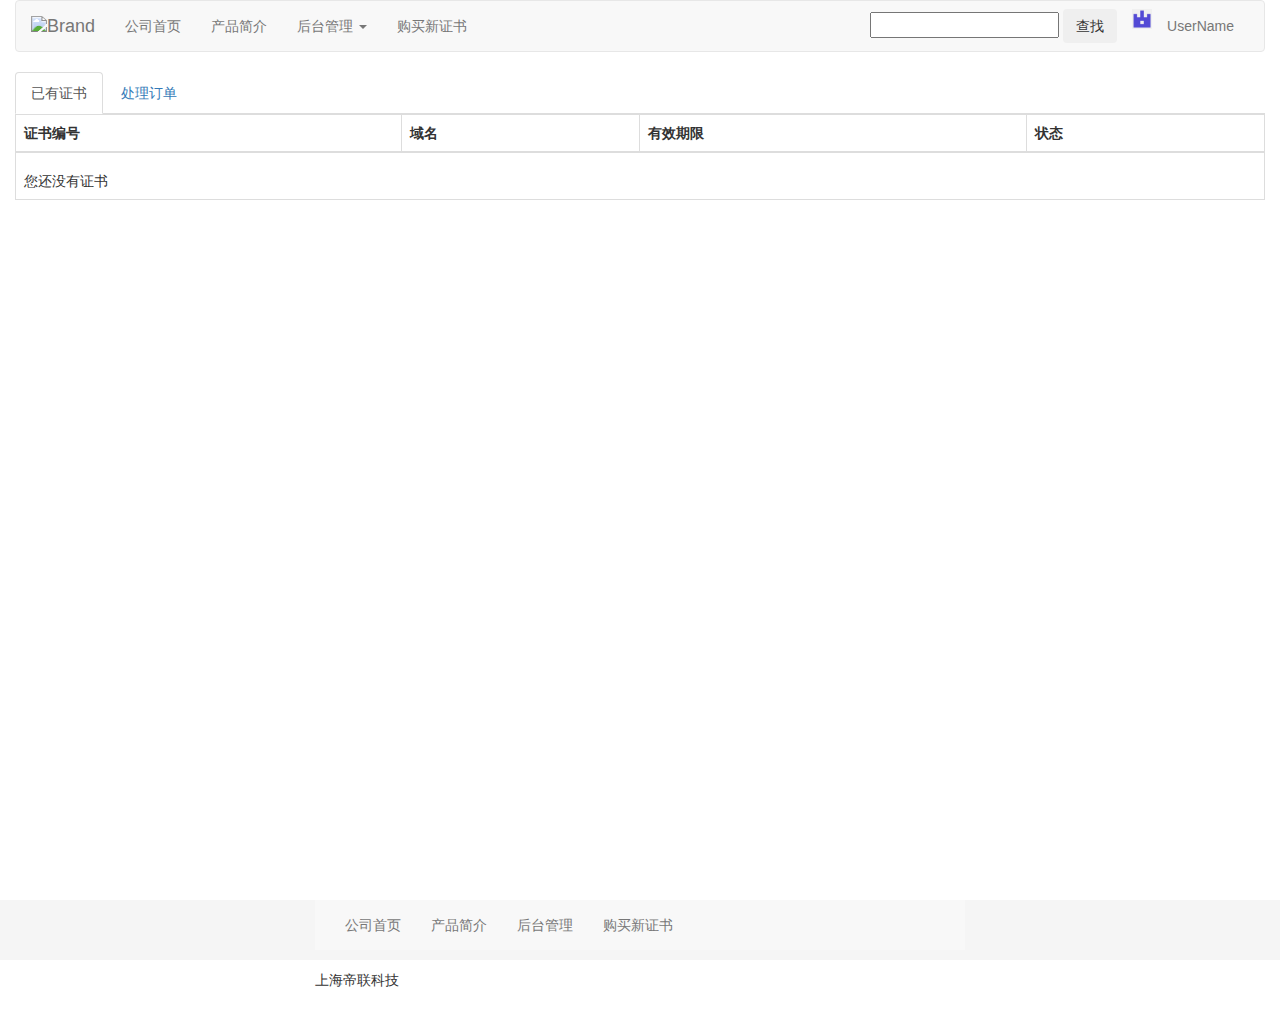
==== templates/Admi.html @ 83396c25 "git commit" ====
<!DOCTYPE html>
<html lang="zn-CH">
<head>
    <meta charset="utf-8">
    <meta http-equiv="X-UA-Compatible" content="IE=edge">
    <meta name="viewport" content="width=device-width, initial-scale=1">

    <meta name="description" content="">
    <meta name="author" content="zhaoyunlong">
    <link rel="icon" href="../favicon.ico">
    <title>Dnion后台管理系统</title>
    <!-- Bootstrap core CSS -->
    <link href="../css/bootstrap.min.css" rel="stylesheet">
    <link href="../css/main.css" rel="stylesheet">
    <!-- Place favicon.ico in the root directory -->
</head>
<body>
<div id="wrap" class="container-fluid">
    <!--导航-->
    <nav class="navbar-default navbar">
        <div class="container-fluid">
            <!--导航栏头公司logo-->
            <div class="navbar-header">
                <button type="button" class="navbar-toggle collapsed" data-toggle="collapse" data-target="#navbar" aria-expanded="false" aria-controls="navbar">
                    <span class="sr-only">Dnion</span>
                    <span class="icon-bar"></span>
                    <span class="icon-bar"></span>
                    <span class="icon-bar"></span>
                </button>
                <a class="navbar-brand" href="#">
                    <img alt="Brand" src="../favicon.ico">
                </a>
            </div>
            <!--导航栏-->
            <div class="navbar-collapse collapse">
                <ul class="nav navbar-nav">
                    <li><a href="#">公司首页</a></li>
                    <li><a href="../index.html">产品简介</a></li>
                    <li class="dropdown">
                        <a href="#" class="dropdown-toggle" data-toggle="dropdown" role="button" aria-haspopup="true" aria-expanded="false">后台管理 <span class="caret"></span></a>
                        <ul class="dropdown-menu">
                            <li><a href="#">已购证书</a></li>
                            <li><a href="#">未完成订单</a></li>
                            <li role="separator" class="divider"></li>
                            <li class="dropdown-header">其他</li>
                            <li><a href="#">Separated link</a></li>
                        </ul>
                    </li>
                    <li><a href="#">购买新证书</a> </li>
                </ul>
                <ul class="nav navbar-nav navbar-right">
                    <li>
                        <!--搜索框可以删除-->
                        <form id="global_search" class="form-search navbar-form">
                            <input class="input-medium search-query" type="text" name="search"/>
                            <button type="submit" class="btn">查找</button>
                        </form>
                    </li>
                    <!--用户信息-->
                    <li><img class="navbar-btn" src="../img/defautl.png"width="20" height="20"></li>
                    <li class="dropdown">
                        <a id="uName" role="button" data-toggle="dropdown"aria-haspopup="true" aria-expanded="false">UserName</a>
                        <ul class="dropdown-menu">
                            <li>修改用户信息</li>
                        </ul>
                    </li>
                </ul>
            </div>
        </div>
    </nav>
    <!--主体-->
    <div class="row-fluid">
        <div class="span12">
            <div class="tabbable" id="tabs-160726">
                <ul class="nav nav-tabs">
                    <li class="active">
                        <a href="#panel-had" data-toggle="tab">已有证书</a>
                    </li>
                    <li>
                        <a href="#panel-handling" data-toggle="tab">处理订单</a>
                    </li>
                </ul>
                <div class="tab-content">
                    <div class="tab-pane active row-fluid" id="panel-had">
                            <div class="span12">
                                <table class="table table-hover table-bordered">
                                    <thead>
                                    <tr>
                                        <th>
                                            证书编号
                                        </th>
                                        <th>
                                            域名
                                        </th>
                                        <th>
                                            有效期限
                                        </th>
                                        <th>
                                            状态
                                        </th>
                                    </tr>
                                    </thead>
                                    <tbody>
                                    <tr >
                                        <td colspan="4">
                                            <p align-></p>您还没有证书
                                        </td>
                                    </tr>
                                    </tbody>
                                </table>
                            </div>
                    </div>
                    <div class="tab-pane" id="panel-handling">
                        <table>
                            <tr>
                                <td>名称</td>
                                <td>订单号</td>
                            </tr>
                            <tr>
                                <td>
                                    没有未处理订单
                                </td>
                            </tr>
                        </table>
                    </div>
                </div>
            </div>
        </div>
    </div>
</div>
    <!--页脚-->

<div id="footer">
    <div class="container">
        <nav class="navbar-default">
            <div class="navbar-collapse collapse">
                <ul class="nav navbar-nav">
                    <li><a href="#">公司首页</a></li>
                    <li><a href="../index.html">产品简介</a></li>
                    <li><a href="#">后台管理 </a></li>
                    <li><a href="#">购买新证书</a> </li>
                </ul>
            </div>
        </nav>
    </div>
    <div class="container">
        <p class="muted credit">上海帝联科技</p>
    </div>
</div>

<script src="../js/main.js"></script>
<script src="../js/vendor/jquery-3.1.1.js"></script>
<script src="../js/vendor/bootstrap.js"></script>
</body>
</html>
---- css/main.css ----
/*! HTML5 Boilerplate v5.3.0 | MIT License | https://html5boilerplate.com/ */

/*
 * What follows is the result of much research on cross-browser styling.
 * Credit left inline and big thanks to Nicolas Gallagher, Jonathan Neal,
 * Kroc Camen, and the H5BP dev community and team.
 */

/* ==========================================================================
   Base styles: opinionated defaults
   ========================================================================== */

html {
    color: #222;
    font-size: 1em;
    line-height: 1.4;
}

/*
 * Remove text-shadow in selection highlight:
 * https://twitter.com/miketaylr/status/12228805301
 *
 * These selection rule sets have to be separate.
 * Customize the background color to match your design.
 */

::-moz-selection {
    background: #b3d4fc;
    text-shadow: none;
}

::selection {
    background: #b3d4fc;
    text-shadow: none;
}

/*
 * A better looking default horizontal rule
 */

hr {
    display: block;
    height: 1px;
    border: 0;
    border-top: 1px solid #ccc;
    margin: 1em 0;
    padding: 0;
}

/*
 * Remove the gap between audio, canvas, iframes,
 * images, videos and the bottom of their containers:
 * https://github.com/h5bp/html5-boilerplate/issues/440
 */

audio,
canvas,
iframe,
img,
svg,
video {
    vertical-align: middle;
}

/*
 * Remove default fieldset styles.
 */

fieldset {
    border: 0;
    margin: 0;
    padding: 0;
}

/*
 * Allow only vertical resizing of textareas.
 */

textarea {
    resize: vertical;
}

/* ==========================================================================
   Browser Upgrade Prompt
   ========================================================================== */

.browserupgrade {
    margin: 0.2em 0;
    background: #ccc;
    color: #000;
    padding: 0.2em 0;
}

/* ==========================================================================
   Author's custom styles
   ========================================================================== */

html,
body {
    height: 100%;
    /* The html and body elements cannot have any padding or margin. */
}

/* Wrapper for page content to push down footer */
#wrap {
    min-height: 100%;
    height: auto !important;
    height: 100%;
    /* Negative indent footer by it's height */
    margin: 0 auto -0px;
}

/* Set the fixed height of the footer here */
#push,
#footer {
    height: 60px;
}
#footer {
    background-color: #f5f5f5;
}

/* Lastly, apply responsive CSS fixes as necessary */
@media (max-width: 767px) {
    #footer {
        margin-left: -20px;
        margin-right: -20px;
        padding-left: 20px;
        padding-right: 20px;
    }
}



/* Custom page CSS
-------------------------------------------------- */
/* Not required for template or sticky footer method. */

.container {
    width: auto;
    max-width: 680px;
}
.container .credit {
    margin: 20px 0;
}















/* ==========================================================================
   Helper classes
   ========================================================================== */

/*
 * Hide visually and from screen readers
 */

.hidden {
    display: none !important;
}

/*
 * Hide only visually, but have it available for screen readers:
 * http://snook.ca/archives/html_and_css/hiding-content-for-accessibility
 */

.visuallyhidden {
    border: 0;
    clip: rect(0 0 0 0);
    height: 1px;
    margin: -1px;
    overflow: hidden;
    padding: 0;
    position: absolute;
    width: 1px;
}

/*
 * Extends the .visuallyhidden class to allow the element
 * to be focusable when navigated to via the keyboard:
 * https://www.drupal.org/node/897638
 */

.visuallyhidden.focusable:active,
.visuallyhidden.focusable:focus {
    clip: auto;
    height: auto;
    margin: 0;
    overflow: visible;
    position: static;
    width: auto;
}

/*
 * Hide visually and from screen readers, but maintain layout
 */

.invisible {
    visibility: hidden;
}

/*
 * Clearfix: contain floats
 *
 * For modern browsers
 * 1. The space content is one way to avoid an Opera bug when the
 *    `contenteditable` attribute is included anywhere else in the document.
 *    Otherwise it causes space to appear at the top and bottom of elements
 *    that receive the `clearfix` class.
 * 2. The use of `table` rather than `block` is only necessary if using
 *    `:before` to contain the top-margins of child elements.
 */

.clearfix:before,
.clearfix:after {
    content: " "; /* 1 */
    display: table; /* 2 */
}

.clearfix:after {
    clear: both;
}

/* ==========================================================================
   EXAMPLE Media Queries for Responsive Design.
   These examples override the primary ('mobile first') styles.
   Modify as content requires.
   ========================================================================== */

@media only screen and (min-width: 35em) {
    /* Style adjustments for viewports that meet the condition */
}

@media print,
       (-webkit-min-device-pixel-ratio: 1.25),
       (min-resolution: 1.25dppx),
       (min-resolution: 120dpi) {
    /* Style adjustments for high resolution devices */
}

/* ==========================================================================
   Print styles.
   Inlined to avoid the additional HTTP request:
   http://www.phpied.com/delay-loading-your-print-css/
   ========================================================================== */

@media print {
    *,
    *:before,
    *:after,
    *:first-letter,
    *:first-line {
        background: transparent !important;
        color: #000 !important; /* Black prints faster:
                                   http://www.sanbeiji.com/archives/953 */
        box-shadow: none !important;
        text-shadow: none !important;
    }

    a,
    a:visited {
        text-decoration: underline;
    }

    a[href]:after {
        content: " (" attr(href) ")";
    }

    abbr[title]:after {
        content: " (" attr(title) ")";
    }

    /*
     * Don't show links that are fragment identifiers,
     * or use the `javascript:` pseudo protocol
     */

    a[href^="#"]:after,
    a[href^="javascript:"]:after {
        content: "";
    }

    pre,
    blockquote {
        border: 1px solid #999;
        page-break-inside: avoid;
    }

    /*
     * Printing Tables:
     * http://css-discuss.incutio.com/wiki/Printing_Tables
     */

    thead {
        display: table-header-group;
    }

    tr,
    img {
        page-break-inside: avoid;
    }

    img {
        max-width: 100% !important;
    }

    p,
    h2,
    h3 {
        orphans: 3;
        widows: 3;
    }

    h2,
    h3 {
        page-break-after: avoid;
    }
}
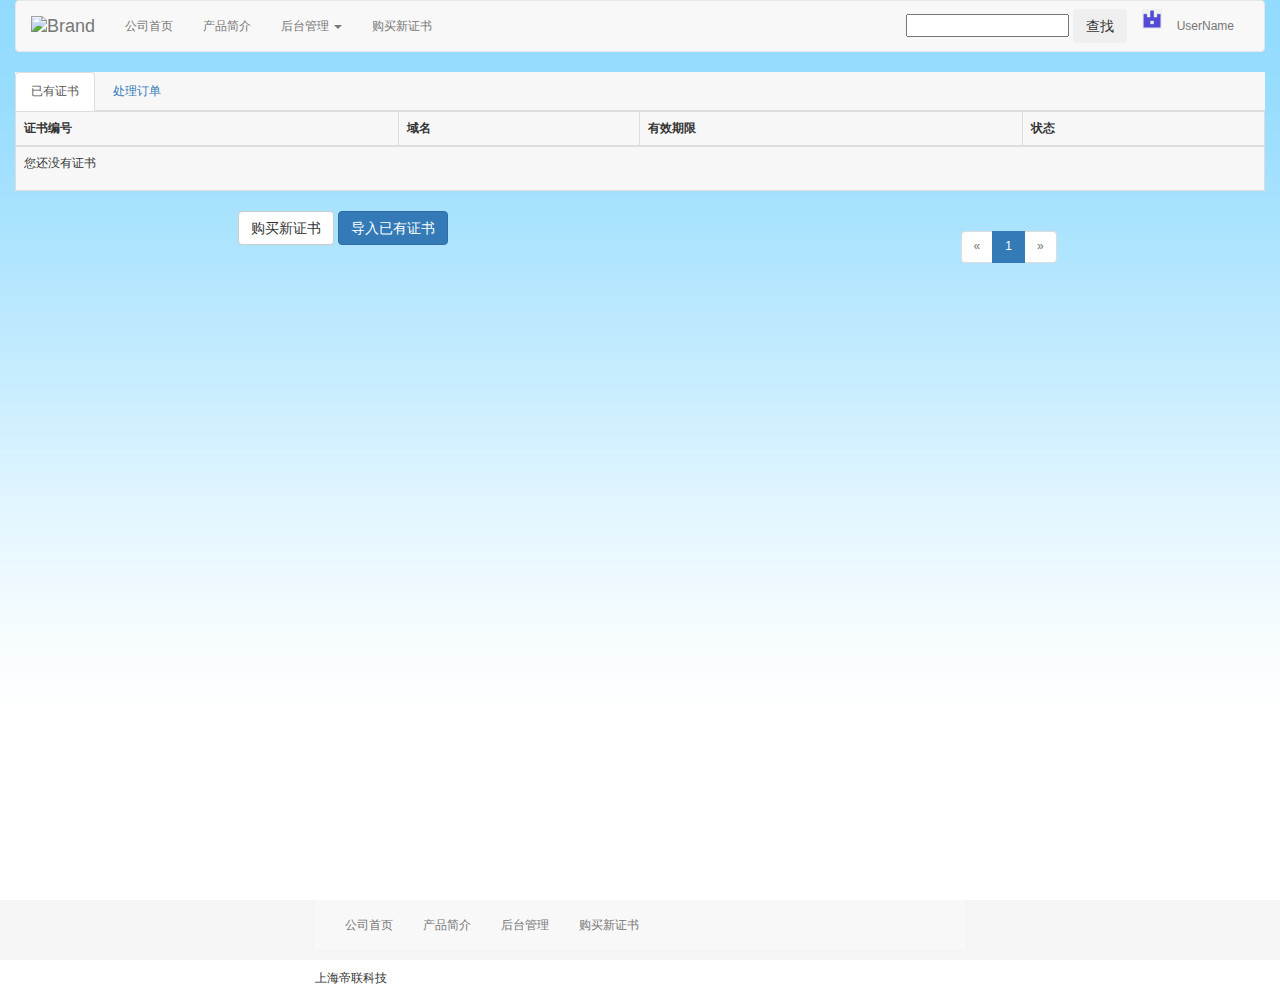
==== commit 5c0941a7: "order.html" ====
--- a/templates/Admi.html
+++ b/templates/Admi.html
@@ -6,7 +6,7 @@
     <meta name="viewport" content="width=device-width, initial-scale=1">
 
     <meta name="description" content="">
-    <meta name="author" content="zhaoyunlong">
+    <meta name="author" content="">
     <link rel="icon" href="../favicon.ico">
     <title>Dnion后台管理系统</title>
     <!-- Bootstrap core CSS -->
@@ -17,7 +17,7 @@
 <body>
 <div id="wrap" class="container-fluid">
     <!--导航-->
-    <nav class="navbar-default navbar">
+    <nav class="navbar-default navbar my-navbar-head">
         <div class="container-fluid">
             <!--导航栏头公司logo-->
             <div class="navbar-header">
@@ -69,9 +69,9 @@
         </div>
     </nav>
     <!--主体-->
-    <div class="row-fluid">
+    <div class="row-fluid my-main">
         <div class="span12">
-            <div class="tabbable" id="tabs-160726">
+            <div class="tabbable" id="tabs-160727">
                 <ul class="nav nav-tabs">
                     <li class="active">
                         <a href="#panel-had" data-toggle="tab">已有证书</a>
@@ -103,7 +103,7 @@
                                     <tbody>
                                     <tr >
                                         <td colspan="4">
-                                            <p align-></p>您还没有证书
+                                            <p>您还没有证书</p>
                                         </td>
                                     </tr>
                                     </tbody>
@@ -126,10 +126,76 @@
                 </div>
             </div>
         </div>
+        <div class="col-lg-4 col-lg-push-2">
+            <button type="button" class="btn-default btn">购买新证书</button>
+            <!-- 导入证书 -->
+            <button type="button" class="btn btn-primary" data-toggle="modal" data-target="#insert">
+                导入已有证书
+            </button>
+
+            <!-- 模态框 -->
+            <div class="modal fade" id="insert" tabindex="-1" role="dialog" aria-labelledby="myModalLabel">
+                <div class="modal-dialog" role="document">
+                    <div class="modal-content">
+                        <div class="modal-header">
+                            <button type="button" class="close" data-dismiss="modal" aria-label="Close"><span aria-hidden="true">&times;</span></button>
+                            <h4 class="modal-title" id="myModalLabel">导入证书</h4>
+                        </div>
+                        <div class="modal-body">
+                            <p>所需信息</p>
+                            <div class="alert-danger">
+                                <h4>
+                                    提示!
+                                </h4>
+                                <strong>我们需要您证书的名称与您的私匙&nbsp</strong>
+                                <a tabindex="0" class="right" role="button" data-toggle="popover" data-trigger="focus" title="需要他们的原因" data-content="因为就是需要">
+                                为什么需要
+                                </a>
+                            </div>
+                            <div class="input-group">
+                                <span class="input-group-addon" id="add-name">证书名称</span>
+                                <input type="text" class="form-control" placeholder="（必填）只允许英文字母等" aria-describedby="add-name">
+                            </div>
+                            <div class="input-group">
+                                <span class="input-group-addon" id="add-file">证书文件</span>
+                                <textarea class="form-control" placeholder="（必填）pem编码" aria-describedby="add-file"></textarea>
+                            </div>
+                            <div class="input-group">
+                                <span class="input-group-addon" id="add-key">证书私匙</span>
+                                <textarea class="form-control" placeholder="（必填）pem编码" aria-describedby="add-key"></textarea>
+                            </div>
+                        </div>
+                        <div class="modal-footer">
+                            <button type="button" class="btn btn-default" data-dismiss="modal">关闭</button>
+                            <button type="button" class="btn btn-primary">保存</button>
+                        </div>
+                    </div>
+                </div>
+            </div>
+            <div class=""></div>
+
+        </div>
+        <div class="col-lg-4 col-lg-push-2">
+            <!-- 页码 -->
+            <nav aria-label="Page navigation" class="navbar-right">
+                <ul class="pagination">
+                    <li class="disabled">
+                        <a href="#" aria-label="Previous">
+                            <span aria-hidden="true">&laquo;</span>
+                        </a>
+                    </li>
+                    <li class="active"><a href="#">1</a></li>
+                    <li class="disabled">
+                        <a href="#" aria-label="Next" >
+                            <span aria-hidden="true">&raquo;</span>
+                        </a>
+                    </li>
+                </ul>
+            </nav>
+        </div>
     </div>
 </div>
-    <!--页脚-->
-
+<!--页脚-->
 <div id="footer">
     <div class="container">
         <nav class="navbar-default">
@@ -148,6 +214,7 @@
     </div>
 </div>
 
+
 <script src="../js/main.js"></script>
 <script src="../js/vendor/jquery-3.1.1.js"></script>
 <script src="../js/vendor/bootstrap.js"></script>
--- a/css/main.css
+++ b/css/main.css
@@ -135,6 +135,12 @@
 -------------------------------------------------- */
 /* Not required for template or sticky footer method. */
 
+body{
+    background: url("../img/bodyBG.png") repeat-x left top #fff;
+    margin: 0 auto;
+    font-size: 12px;
+    color: #333;
+}
 .container {
     width: auto;
     max-width: 680px;
@@ -142,7 +148,11 @@
 .container .credit {
     margin: 20px 0;
 }
-
+.my-navbar-head{
+}
+.my-main{
+   background-color: #f7f7f7;
+}
 
 
 
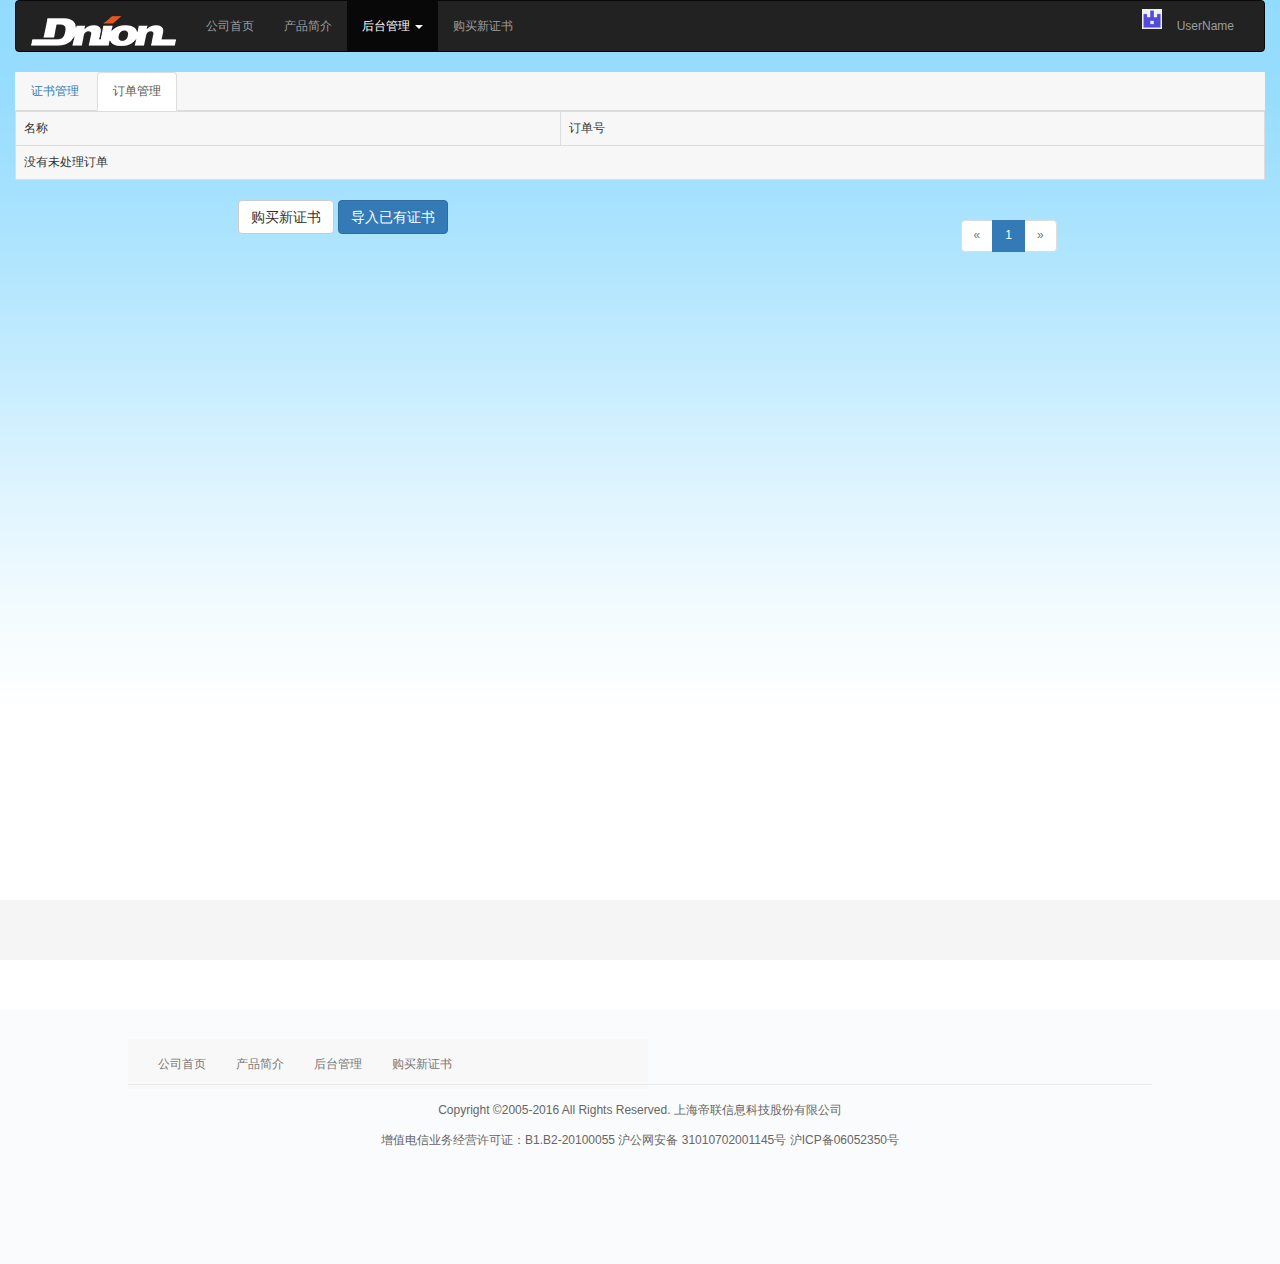
==== commit 57f15997: "change style" ====
--- a/templates/Admi.html
+++ b/templates/Admi.html
@@ -7,7 +7,7 @@
 
     <meta name="description" content="">
     <meta name="author" content="">
-    <link rel="icon" href="../favicon.ico">
+    <link rel="icon" href="../img/logo1.png">
     <title>Dnion后台管理系统</title>
     <!-- Bootstrap core CSS -->
     <link href="../css/bootstrap.min.css" rel="stylesheet">
@@ -17,7 +17,7 @@
 <body>
 <div id="wrap" class="container-fluid">
     <!--导航-->
-    <nav class="navbar-default navbar my-navbar-head">
+    <nav class="navbar-inverse navbar my-navbar-head">
         <div class="container-fluid">
             <!--导航栏头公司logo-->
             <div class="navbar-header">
@@ -28,7 +28,7 @@
                     <span class="icon-bar"></span>
                 </button>
                 <a class="navbar-brand" href="#">
-                    <img alt="Brand" src="../favicon.ico">
+                    <img alt="Dnion" src="../img/logo1.png">
                 </a>
             </div>
             <!--导航栏-->
@@ -36,32 +36,24 @@
                 <ul class="nav navbar-nav">
                     <li><a href="#">公司首页</a></li>
                     <li><a href="../index.html">产品简介</a></li>
-                    <li class="dropdown">
-                        <a href="#" class="dropdown-toggle" data-toggle="dropdown" role="button" aria-haspopup="true" aria-expanded="false">后台管理 <span class="caret"></span></a>
+                    <li class="dropdown active">
+                        <a href="./Admi.html" class="dropdown-toggle" data-toggle="dropdown" role="button" aria-haspopup="true" aria-expanded="false">后台管理 <span class="caret"></span></a>
                         <ul class="dropdown-menu">
-                            <li><a href="#">已购证书</a></li>
-                            <li><a href="#">未完成订单</a></li>
+                            <li><a href="./Admi.html?had">已购证书</a></li>
+                            <li><a href="./Admi.html?order">未完成订单</a></li>
                             <li role="separator" class="divider"></li>
                             <li class="dropdown-header">其他</li>
-                            <li><a href="#">Separated link</a></li>
                         </ul>
                     </li>
-                    <li><a href="#">购买新证书</a> </li>
+                    <li><a href="./Order.html">购买新证书</a> </li>
                 </ul>
                 <ul class="nav navbar-nav navbar-right">
-                    <li>
-                        <!--搜索框可以删除-->
-                        <form id="global_search" class="form-search navbar-form">
-                            <input class="input-medium search-query" type="text" name="search"/>
-                            <button type="submit" class="btn">查找</button>
-                        </form>
-                    </li>
                     <!--用户信息-->
                     <li><img class="navbar-btn" src="../img/defautl.png"width="20" height="20"></li>
                     <li class="dropdown">
                         <a id="uName" role="button" data-toggle="dropdown"aria-haspopup="true" aria-expanded="false">UserName</a>
                         <ul class="dropdown-menu">
-                            <li>修改用户信息</li>
+                            <li><a href="UserInfo.html">修改用户信息</a></li>
                         </ul>
                     </li>
                 </ul>
@@ -73,51 +65,49 @@
         <div class="span12">
             <div class="tabbable" id="tabs-160727">
                 <ul class="nav nav-tabs">
+                    <li>
+                        <a href="#panel-had" data-toggle="tab">证书管理</a>
+                    </li>
                     <li class="active">
-                        <a href="#panel-had" data-toggle="tab">已有证书</a>
-                    </li>
-                    <li>
-                        <a href="#panel-handling" data-toggle="tab">处理订单</a>
+                        <a href="#panel-handling" data-toggle="tab">订单管理</a>
                     </li>
                 </ul>
                 <div class="tab-content">
-                    <div class="tab-pane active row-fluid" id="panel-had">
-                            <div class="span12">
-                                <table class="table table-hover table-bordered">
-                                    <thead>
-                                    <tr>
-                                        <th>
-                                            证书编号
-                                        </th>
-                                        <th>
-                                            域名
-                                        </th>
-                                        <th>
-                                            有效期限
-                                        </th>
-                                        <th>
-                                            状态
-                                        </th>
-                                    </tr>
-                                    </thead>
-                                    <tbody>
-                                    <tr >
-                                        <td colspan="4">
-                                            <p>您还没有证书</p>
-                                        </td>
-                                    </tr>
-                                    </tbody>
-                                </table>
-                            </div>
+                    <div class="tab-pane " id="panel-had">
+                        <table class="table table-hover table-bordered">
+                            <thead>
+                            <tr>
+                                <th>
+                                    证书编号
+                                </th>
+                                <th>
+                                    域名
+                                </th>
+                                <th>
+                                    有效期限
+                                </th>
+                                <th>
+                                    状态
+                                </th>
+                            </tr>
+                            </thead>
+                            <tbody>
+                            <tr >
+                                <td colspan="4">
+                                    <p>您还没有证书</p>
+                                </td>
+                            </tr>
+                            </tbody>
+                        </table>
                     </div>
-                    <div class="tab-pane" id="panel-handling">
-                        <table>
+                    <div class="tab-pane active" id="panel-handling">
+                        <table class="table table-hover table-bordered">
                             <tr>
                                 <td>名称</td>
                                 <td>订单号</td>
                             </tr>
                             <tr>
-                                <td>
+                                <td colspan="2">
                                     没有未处理订单
                                 </td>
                             </tr>
@@ -127,14 +117,14 @@
             </div>
         </div>
         <div class="col-lg-4 col-lg-push-2">
-            <button type="button" class="btn-default btn">购买新证书</button>
+            <a href="Order.html" type="button" class="btn-default btn">购买新证书</a>
             <!-- 导入证书 -->
             <button type="button" class="btn btn-primary" data-toggle="modal" data-target="#insert">
                 导入已有证书
             </button>
 
             <!-- 模态框 -->
-            <div class="modal fade" id="insert" tabindex="-1" role="dialog" aria-labelledby="myModalLabel">
+            <div class="modal fade" id="insert" tabindex="-1" role="dialog" aria-labelledby="insertLabel">
                 <div class="modal-dialog" role="document">
                     <div class="modal-content">
                         <div class="modal-header">
@@ -198,25 +188,41 @@
 <!--页脚-->
 <div id="footer">
     <div class="container">
-        <nav class="navbar-default">
-            <div class="navbar-collapse collapse">
-                <ul class="nav navbar-nav">
-                    <li><a href="#">公司首页</a></li>
-                    <li><a href="../index.html">产品简介</a></li>
-                    <li><a href="#">后台管理 </a></li>
-                    <li><a href="#">购买新证书</a> </li>
-                </ul>
-            </div>
-        </nav>
-    </div>
-    <div class="container">
-        <p class="muted credit">上海帝联科技</p>
+
     </div>
 </div>
-
-
-<script src="../js/main.js"></script>
+<div class="footFull">
+    <div id="foot">
+        <div class="bot">
+            <div class="botMenu">
+                <div class="botMenu">
+                    <nav class="navbar-default">
+                        <div class="navbar-collapse collapse">
+                            <ul class="nav navbar-nav">
+                                <li><a href="#">公司首页</a></li>
+                                <li><a href="../index.html">产品简介</a></li>
+                                <li><a href="./Admi.html">后台管理 </a></li>
+                                <li><a href="./Order.html">购买新证书</a> </li>
+                            </ul>
+                        </div>
+                    </nav>
+                </div>
+            </div>
+        </div>
+        <div class="foot">
+            <p>Copyright ©2005-2016 All Rights Reserved. 上海帝联信息科技股份有限公司</p>
+            <p>
+                <a href="http://www.dnion.com">增值电信业务经营许可证：B1.B2-20100055</a>
+                <a href="http://www.beian.gov.cn/portal/registerSystemInfo?recordcode=31010702001145">沪公网安备 31010702001145号</a>
+                <a href="http://www.miibeian.gov.cn/state/outPortal/loginPortal.action">沪ICP备06052350号</a>
+            </p>
+        </div>
+    </div>
+</div>
+
+
 <script src="../js/vendor/jquery-3.1.1.js"></script>
 <script src="../js/vendor/bootstrap.js"></script>
+<script src="../js/main.js"></script>
 </body>
 </html>
--- a/css/main.css
+++ b/css/main.css
@@ -149,22 +149,97 @@
     margin: 20px 0;
 }
 .my-navbar-head{
+    width:100%;
 }
 .my-main{
    background-color: #f7f7f7;
 }
-
-
-
-
-
-
-
-
-
-
-
-
+#order-choose>.panel>.panel-body{
+   // height: 50px;
+}
+#order-choose>.panel>.panel-footer{
+    //height: 30px;
+}
+#order-choose .panel{
+    margin-bottom: 5px;
+}
+#price{
+    color: #d43f3a;
+}
+
+
+#foot{position:relative;margin:0 auto;width:1024px;height:auto;zoom:1}
+#foot .top{float:left;width:100%;height:180px;border-bottom:1px #e7e8e9 solid}
+#foot .top ul{float:left;width:100%;height:150px}
+#foot .top ul li{float:left;width:340px;height:150px;cursor:pointer}
+#foot .top ul li em{float:left;padding:10px 0;width:100%;height:30px;list-style:none;text-align:center}
+#foot .top ul li p{float:left;width:100%;height:45px;color:#333;text-align:center;font-size:22px;line-height:45px}
+#foot .top ul li b{float:left;width:100%;height:45px;color:#38f;text-align:center;font-weight:400;font-size:25px;line-height:45px}
+#foot .bot{float:left;margin-top:49px;width:100%;height:225px}
+#foot .bot .news{float:left;overflow:hidden;margin:0;width:504px;height:225px;color:#666}
+#foot .bot .news .hd{float:left;width:504px}
+#foot .bot .news .hd ul{float:left;width:504px;height:45px;line-height:45px}
+#foot .bot .news .hd ul li{float:left;width:75px;text-align:center;line-height:45px;cursor:pointer}
+#foot .bot .news .hd ul li.on{width:75px;color:#333;font-size:16px;line-height:40px}
+#foot .bot .news .bd ul li dl dd{float:left;width:504px}
+#foot .bot .news .bd ul li dl dd span{float:left;width:80px;text-align:center}
+#foot .bot .news .bd a{float:left;color:#666;text-indent:5px}
+#foot .bot .botMenu{float:left;width:520px;height:100px}
+#foot .bot .botMenu dl{float:left;width:130px;height:100px}
+#foot .bot .botMenu dl dt{float:left;width:100%;height:45px;color:#333;font-size:16px;line-height:40px}
+#foot .bot .botMenu dl dt a{color:#333}
+#foot .bot .botMenu dl dd{float:left;width:100%}
+#foot .bot .botMenu dl dd a{color:#666}
+.footFull{margin-top:50px;width:100%; height:auto;float:left; background:#fafbfc;}
+.footFull #foot{height:150px;}
+.footFull #foot .bot{margin-top:29px;}
+
+#foot .foot{position:absolute;bottom:0;padding:15px 0 0 0;width:100%;border-top:1px #e7e8e9 solid;text-align:center;line-height:20px}
+#foot .foot p{
+    color: #666;
+    font-size:12px;
+}
+#foot .foot a{
+    color: #666;
+    font-size:12px;
+}
+
+#my-scrollSpy #my-scrollSpy ul.nav-tabs{
+    width: 140px;
+    margin-top: 20px;
+    border-radius: 4px;
+    border: 1px solid #ddd;
+    box-shadow: 0 1px 4px rgba(0, 0, 0, 0.067);
+}
+#my-scrollSpy ul.nav-tabs li{
+    margin: 0;
+    border-top: 1px solid #ddd;
+}
+#my-scrollSpy ul.nav-tabs li:first-child{
+    border-top: none;
+}
+#my-scrollSpy ul.nav-tabs li a{
+    margin: 0;
+    padding: 8px 16px;
+    border-radius: 0;
+}
+#my-scrollSpy ul.nav-tabs li.active a, ul.nav-tabs li.active a:hover{
+    color: #fff;
+    background: #0088cc;
+    border: 1px solid #0088cc;
+}
+#my-scrollSpy ul.nav-tabs li:first-child a{
+    border-radius: 4px 4px 0 0;
+}
+#my-scrollSpy ul.nav-tabs li:last-child a{
+    border-radius: 0 0 4px 4px;
+}
+#my-scrollSpy ul.nav-tabs.affix{
+    top: 30px; /* Set the top position of pinned element */
+}
+#my-scrollSpy div{
+    padding:0;
+}
 
 
 /* ==========================================================================
